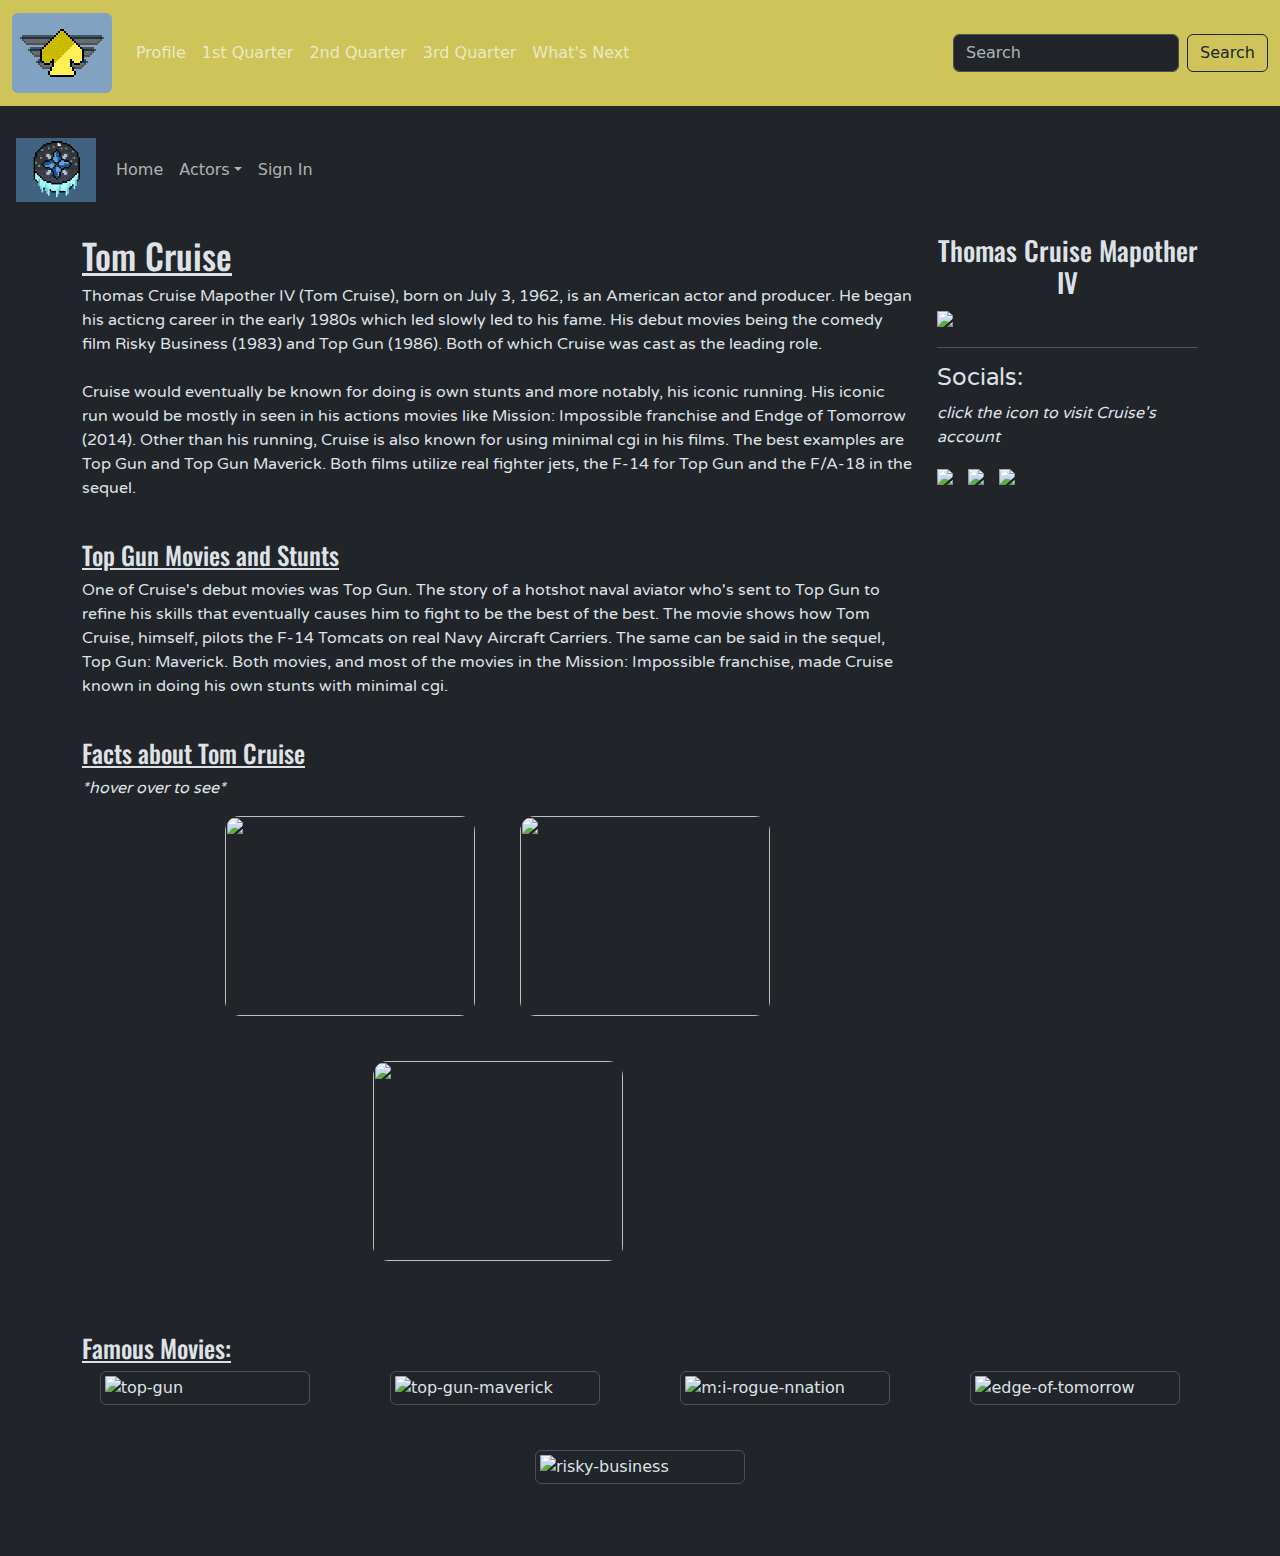
==== cruise.html @ a8693586 "update index.html" ====
<!DOCTYPE html>
<html data-bs-theme="dark">
  <head>
    <meta charset="utf-8" />
    <meta name="viewport" content="width=device-width, initial-scale=1" />

    <!--css-->
    <link rel="stylesheet" type="text/css" href="styles-cruise.css" />

    <!-- bootstrap -->
    <link
      href="https://cdn.jsdelivr.net/npm/bootstrap@5.3.2/dist/css/bootstrap.min.css"
      rel="stylesheet"
    />

    <!-- javascript -->
    <script
      src="https://cdn.jsdelivr.net/npm/bootstrap@5.3.3/dist/js/bootstrap.bundle.min.js"
      integrity="sha384-YvpcrYf0tY3lHB60NNkmXc5s9fDVZLESaAA55NDzOxhy9GkcIdslK1eN7N6jIeHz"
      crossorigin="anonymous"
    ></script>

    <!--varela round-->
    <link rel="preconnect" href="https://fonts.googleapis.com" />
    <link rel="preconnect" href="https://fonts.gstatic.com" crossorigin />
    <link
      href="https://fonts.googleapis.com/css2?family=Varela+Round&display=swap"
      rel="stylesheet"
    />

    <!--oswald-->
    <link rel="preconnect" href="https://fonts.googleapis.com" />
    <link rel="preconnect" href="https://fonts.gstatic.com" crossorigin />
    <link
      href="https://fonts.googleapis.com/css2?family=Oswald:wght@200..700&family=Varela+Round&display=swap"
      rel="stylesheet"
    />

    <title>Tom Cruise</title>
  </head>
  <body>
    <div class="main">
      <div class="container-fluid navigation">
        <!--Q4 Header Code-->
        <nav class="navbar navbar-expand-xl">
          <a href="mainpage.html" class="navbar-brand">
            <img src="Bright Ace.png" width="100px" class="rounded" />
          </a>

          <ul class="navbar-nav">
            <li>
              <a class="nav-link" href="#">Profile</a>
            </li>

            <li class="nav-item">
              <a class="nav-link" href="page2.html">1st Quarter</a>
            </li>

            <li class="nav-item">
              <a class="nav-link" href="page3.html">2nd Quarter</a>
            </li>

            <li class="nav-item">
              <a class="nav-link" href="page4.html">3rd Quarter</a>
            </li>

            <li class="nav-item">
              <a class="nav-link" href="page5.html">What's Next</a>
            </li>
          </ul>

          <form class="d-flex search">
            <input class="form-control me-2" type="text" placeholder="Search" />
            <button type="button" class="btn btn-outline-dark">Search</button>
          </form>
        </nav>
      </div>

      <br />

      <div class="row">
        <div class="header col-xl-12 text-center"></div>
      </div>

      <nav class="navbar navbar-expand-sm">
        <a class="navbar-brand">
          <a href="page4.html"
            ><img src="Winter Light.png" id="brand" style="width: 80px"
          /></a>
        </a>

        <div class="container-fluid">
          <ul class="navbar-nav">
            <li class="nav-item">
              <a class="nav-link" href="page4.html">Home</a>
            </li>
            <li class="nav-item dropdown">
              <a
                class="nav-link dropdown-toggle"
                data-bs-toggle="dropdown"
                href="#"
                >Actors</a
              >
              <ul class="dropdown-menu">
                <li>
                  <a class="dropdown-item" href="depp.html">Johnny Depp</a>
                </li>
                <li>
                  <a class="dropdown-item" href="cruise.html">Tom Cruise</a>
                </li>
                <li>
                  <a class="dropdown-item" href="rdj.html">Robert Downey Jr.</a>
                </li>
              </ul>
            </li>

            <li class="nav-item">
              <a class="nav-link" href="sign-in.html">Sign In</a>
            </li>
          </ul>
        </div>
      </nav>
      <br />
      <div class="container">
        <div class="row">
          <div class="col-xl-9">
            <p class="h4" style="font-family: oswald; font-size: 35px">
              <u>Tom Cruise</u>
            </p>
            <p>
              Thomas Cruise Mapother IV (Tom Cruise), born on July 3, 1962, is
              an American actor and producer. He began his acticng career in the
              early 1980s which led slowly led to his fame. His debut movies
              being the comedy film Risky Business (1983) and Top Gun (1986).
              Both of which Cruise was cast as the leading role.<br /><br />Cruise
              would eventually be known for doing is own stunts and more
              notably, his iconic running. His iconic run would be mostly in
              seen in his actions movies like Mission: Impossible franchise and
              Endge of Tomorrow (2014). Other than his running, Cruise is also
              known for using minimal cgi in his films. The best examples are
              Top Gun and Top Gun Maverick. Both films utilize real fighter
              jets, the F-14 for Top Gun and the F/A-18 in the sequel.
            </p>

            <br />

            <p class="h5" style="font-family: oswald; font-size: 25px">
              <u>Top Gun Movies and Stunts</u>
            </p>
            <p>
              One of Cruise's debut movies was Top Gun. The story of a hotshot
              naval aviator who's sent to Top Gun to refine his skills that
              eventually causes him to fight to be the best of the best. The
              movie shows how Tom Cruise, himself, pilots the F-14 Tomcats on
              real Navy Aircraft Carriers. The same can be said in the sequel,
              Top Gun: Maverick. Both movies, and most of the movies in the
              Mission: Impossible franchise, made Cruise known in doing his own
              stunts with minimal cgi.
            </p>

            <br />

            <p class="h5" style="font-family: oswald; font-size: 25px">
              <u>Facts about Tom Cruise</u>
            </p>
            <p><em>*hover over to see*</em></p>

            <div class="flex">
              <div class="content">
                <img
                  src="https://i.pinimg.com/1200x/43/fe/46/43fe46d28e1eea591d05dc1b6ebb8c67.jpg"
                  class="facts"
                />
                <div
                  class="overlay"
                  style="
                    background-image: url(https://static1.srcdn.com/wordpress/wp-content/uploads/2019/09/Top-Gun-Trailer-Glen-Powell-One.jpg);
                    background-size: cover;
                  "
                >
                  <br />
                  <div class="overlay-text text-center" style="color: white">
                    <p>
                      Top Gun: Maverick is Tom Cruise’s highest-grossing film,
                      surpassing $1 billion at the box office. The film is
                      Paramount’s second domestic highest-grossing film,
                      following Titanic.
                    </p>
                  </div>
                </div>
              </div>

              <div class="content">
                <img
                  src="https://i.pinimg.com/1200x/43/fe/46/43fe46d28e1eea591d05dc1b6ebb8c67.jpg"
                  class="facts"
                />
                <div
                  class="overlay"
                  style="
                    background-image: url(https://prd-rteditorial.s3.us-west-2.amazonaws.com/wp-content/uploads/2023/07/05111225/Mission_Impossible_Dead_Reckoning_Part_One_First_Reviews-Rep.jpg);
                    background-size: cover;
                  "
                >
                  <br />
                  <div class="overlay-text text-center" style="color: white">
                    <p>
                      In 2018, Rotten Tomatoes calculated that, on average,
                      films where Cruise runs more distance on screen do better
                      critically and commercially.
                    </p>
                  </div>
                </div>
              </div>

              <div class="content">
                <img
                  src="https://i.pinimg.com/1200x/43/fe/46/43fe46d28e1eea591d05dc1b6ebb8c67.jpg"
                  class="facts"
                />
                <div
                  class="overlay"
                  style="
                    background-image: url(https://likeafilmstar.com/wp-content/uploads/2014/10/tom-cruise-risky-business-sunglasses3.png);
                    background-size: cover;
                  "
                >
                  <br />
                  <div class="overlay-text text-center" style="color: white">
                    <p>
                      Cruise managed to save Ray-Ban Sunglasses. After wearing
                      their sunglasses in his iconic roles Risky Business and
                      Top Gun, sales shot up- and even more with Top Gun.
                    </p>
                  </div>
                </div>
              </div>
            </div>

            <br /><br /><br />
          </div>

          <div class="col-xl-3">
            <p
              class="h4 text-center"
              style="font-family: oswald; font-size: 27px"
            >
              Thomas Cruise Mapother IV
            </p>
            <img
              src="https://upload.wikimedia.org/wikipedia/commons/thumb/3/33/Tom_Cruise_by_Gage_Skidmore_2.jpg/800px-Tom_Cruise_by_Gage_Skidmore_2.jpg"
              width="300px"
            />
            <hr />
            <p class="h4">Socials:</p>
            <p><em>click the icon to visit Cruise's account</em></p>
            <a href="https://www.instagram.com/tomcruise/?hl=en"
              ><img
                src="https://cdn4.iconfinder.com/data/icons/social-messaging-ui-color-shapes-2-free/128/social-instagram-new-square2-512.png"
                width="80"
                style="padding-right: 10px"
            /></a>

            <a href="https://www.facebook.com/officialtomcruise/"
              ><img
                src="https://upload.wikimedia.org/wikipedia/commons/c/cd/Facebook_logo_%28square%29.png"
                width="80"
                style="padding-right: 10px"
            /></a>

            <a href="https://www.tiktok.com/@tomcruise?lang=en"
              ><img
                src="https://i.pinimg.com/564x/80/3c/e4/803ce4805ba7df5322d2bc88c1f2f68e.jpg"
                width="80"
                style="padding-right: 10px"
            /></a>
          </div>

          <p class="h5" style="font-family: oswald; font-size: 25px">
            <u>Famous Movies:</u>
          </p>
          <div class="movies">
            <img
              src="https://upload.wikimedia.org/wikipedia/en/thumb/4/46/Top_Gun_Movie.jpg/220px-Top_Gun_Movie.jpg"
              class="img-thumbnail mx-auto d-block"
              width="210px"
              alt="top-gun"
            />
            <img
              src="https://upload.wikimedia.org/wikipedia/en/thumb/1/13/Top_Gun_Maverick_Poster.jpg/220px-Top_Gun_Maverick_Poster.jpg"
              class="img-thumbnail mx-auto d-block"
              width="210px"
              alt="top-gun-maverick"
            />
            <img
              src="https://upload.wikimedia.org/wikipedia/en/f/fb/Mission_Impossible_Rogue_Nation_poster.jpg"
              class="img-thumbnail mx-auto d-block"
              width="210px"
              alt="m:i-rogue-nnation"
            />
            <img
              src="https://upload.wikimedia.org/wikipedia/en/f/f9/Edge_of_Tomorrow_Poster.jpg"
              class="img-thumbnail mx-auto d-block"
              width="210px"
              alt="edge-of-tomorrow"
            />
            <img
              src="https://upload.wikimedia.org/wikipedia/en/thumb/3/33/Risky_Business.jpg/220px-Risky_Business.jpg"
              class="img-thumbnail mx-auto d-block"
              width="210px"
              alt="risky-business"
            />
          </div>
        </div>
        <br /><br /><br />
      </div>
    </div>
  </body>
</html>
---- styles-cruise.css ----
.navigation {
  background-color: rgb(206, 196, 90);
}

.nav-link- {
  color: white;
}

.search {
  margin-left: auto;
}

.overlay {
  position: absolute;
  top: 100%;
  left: 0%;
  width: 100%;
  height: 100%;
  border-radius: 15px;
  transition: top 0.5s ease;
}

.overlay-text {
  padding: 20px;
  top: -15%;
  position: relative;
}

.content {
  position: relative;
  width: 250px;
  height: 200px;
  overflow: hidden;
}
.facts {
  width: 100%;
  height: 100%;
  object-fit: cover;
  border-radius: 15px;
}

.img-facts {
  width: 100%;
  height: 100%;
  object-fit: cover;
  border-radius: 15px;
}

.content:hover .overlay {
  top: 0;
}

.flex,
.movies {
  display: flex;
  flex-wrap: wrap;
  gap: 45px;
  justify-content: center;
}

body {
  background-image: url(https://render.fineartamerica.com/images/images-profile-flow/400/images/artworkimages/mediumlarge/3/1-super-hornet-airpower-art.jpg);
  background-size: cover;
  background-attachment: fixed;
}

p {
  font-family: varela round;
  font-size: 16px;
}
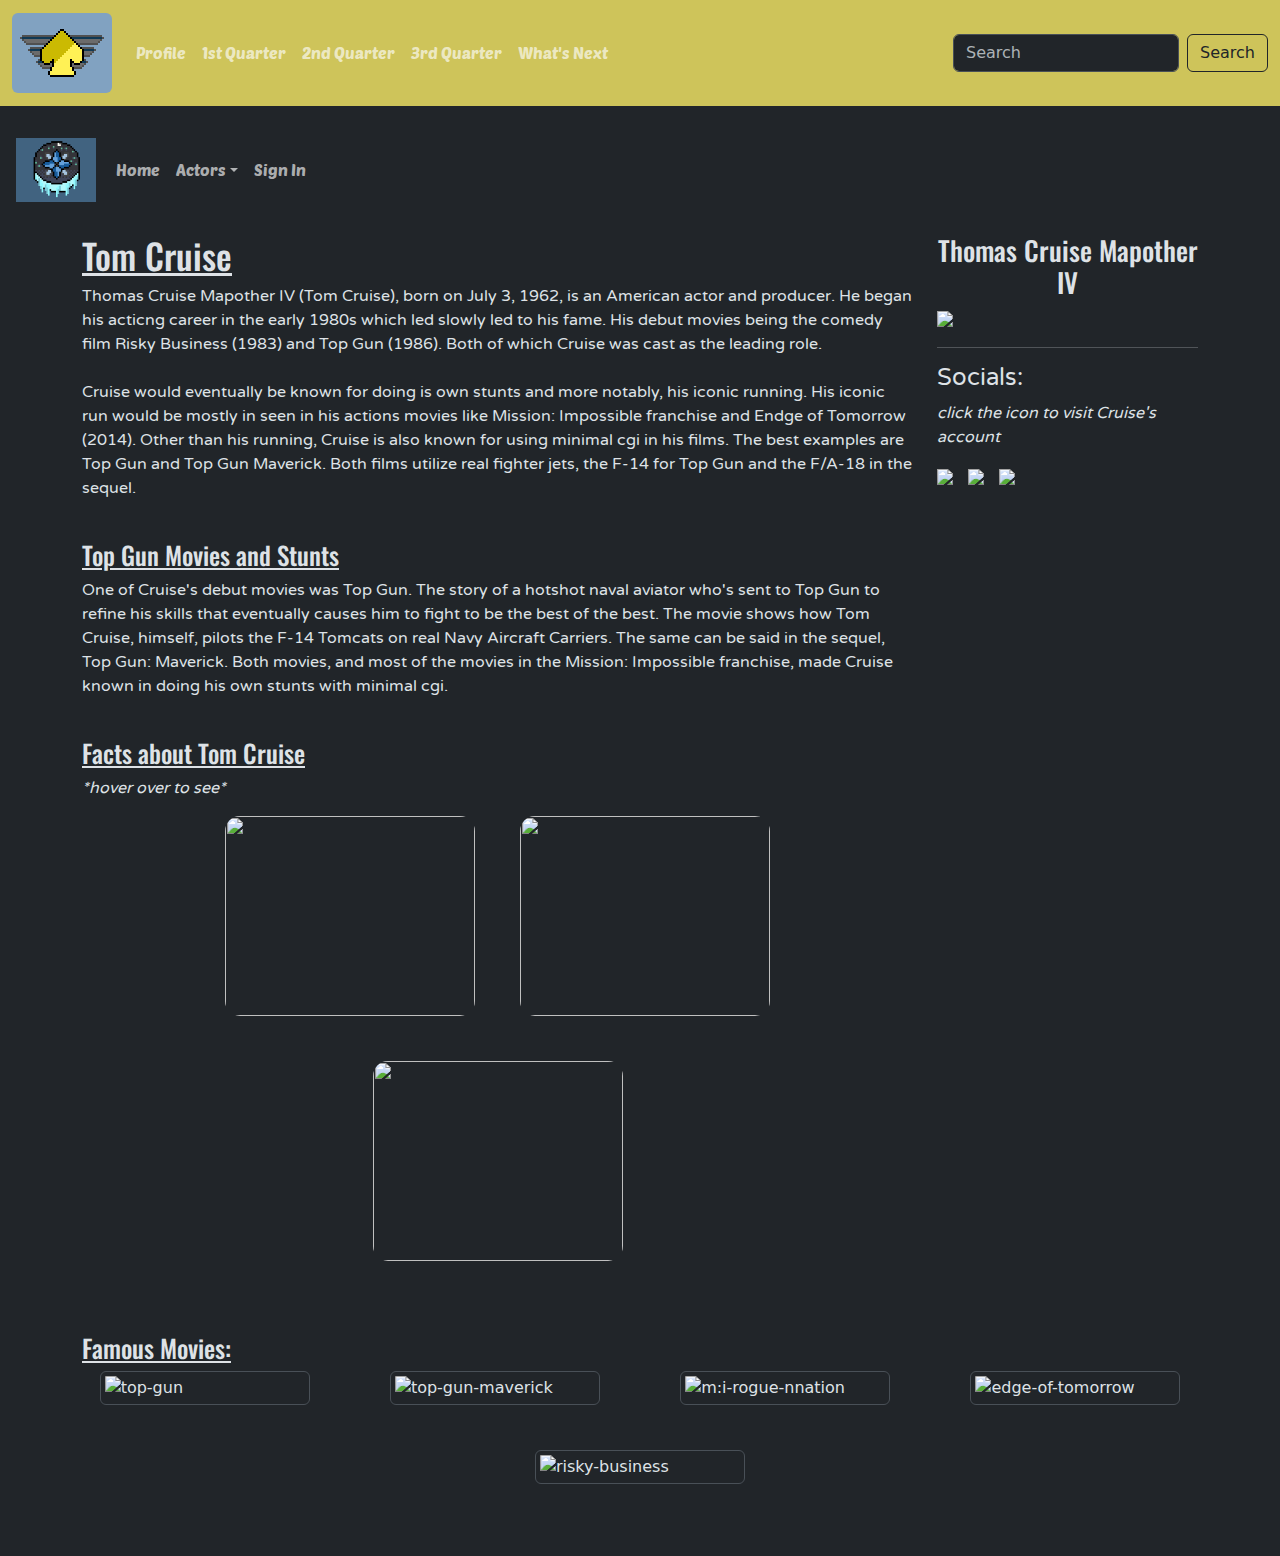
==== commit d16b4e93: "Update 3.0" ====
--- a/cruise.html
+++ b/cruise.html
@@ -28,6 +28,14 @@
       rel="stylesheet"
     />
 
+    <!-- Poetsen One -->
+    <link rel="preconnect" href="https://fonts.googleapis.com" />
+    <link rel="preconnect" href="https://fonts.gstatic.com" crossorigin />
+    <link
+      href="https://fonts.googleapis.com/css2?family=Poetsen+One&display=swap"
+      rel="stylesheet"
+    />
+
     <!--oswald-->
     <link rel="preconnect" href="https://fonts.googleapis.com" />
     <link rel="preconnect" href="https://fonts.gstatic.com" crossorigin />
@@ -41,31 +49,30 @@
   <body>
     <div class="main">
       <div class="container-fluid navigation">
-        <!--Q4 Header Code-->
         <nav class="navbar navbar-expand-xl">
-          <a href="mainpage.html" class="navbar-brand">
+          <a class="navbar-brand">
             <img src="Bright Ace.png" width="100px" class="rounded" />
           </a>
 
           <ul class="navbar-nav">
             <li>
-              <a class="nav-link" href="#">Profile</a>
-            </li>
-
-            <li class="nav-item">
-              <a class="nav-link" href="page2.html">1st Quarter</a>
-            </li>
-
-            <li class="nav-item">
-              <a class="nav-link" href="page3.html">2nd Quarter</a>
-            </li>
-
-            <li class="nav-item">
-              <a class="nav-link" href="page4.html">3rd Quarter</a>
-            </li>
-
-            <li class="nav-item">
-              <a class="nav-link" href="page5.html">What's Next</a>
+              <a class="nav-link" id="prof">Profile</a>
+            </li>
+
+            <li class="nav-item">
+              <a class="nav-link" id="1st">1st Quarter</a>
+            </li>
+
+            <li class="nav-item">
+              <a class="nav-link" id="2nd">2nd Quarter</a>
+            </li>
+
+            <li class="nav-item">
+              <a class="nav-link" id="3rd">3rd Quarter</a>
+            </li>
+
+            <li class="nav-item">
+              <a class="nav-link" id="4th">What's Next</a>
             </li>
           </ul>
 
@@ -76,6 +83,37 @@
         </nav>
       </div>
 
+      <script>
+        let profile = "mainpage.html"; //replaces href of the bootstrap code
+        document.getElementById("prof").onclick = function () {
+          //gets the element via id
+          window.location.replace(profile); //function allows the variable be replaced with the new window link
+        };
+
+        let quarter1 = "page2.html"; //replaces href of the bootstrap code
+        document.getElementById("1st").onclick = function () {
+          //gets the element via id
+          window.location.replace(quarter1); //function allows the variable be replaced with the new window link
+        };
+
+        let quarter2 = "page3.html"; //replaces href of the bootstrap code
+        document.getElementById("2nd").onclick = function () {
+          //gets the element via id
+          window.location.replace(quarter2); //function allows the variable be replaced with the new window link
+        };
+
+        let quarter3 = "page4.html"; //replaces href of the bootstrap code
+        document.getElementById("3rd").onclick = function () {
+          //gets the element via id
+          window.location.replace(quarter3); //function allows the variable be replaced with the new window link
+        };
+
+        let whats_next = "page5.html"; //replaces href of the bootstrap code
+        document.getElementById("4th").onclick = function () {
+          //gets the element via id
+          window.location.replace(whats_next); //function allows the variable be replaced with the new window link
+        };
+      </script>
       <br />
 
       <div class="row">
--- a/styles-cruise.css
+++ b/styles-cruise.css
@@ -2,10 +2,10 @@
   background-color: rgb(206, 196, 90);
 }
 
-.nav-link- {
+.nav-link {
   color: white;
+  font-family: Poetsen One;
 }
-
 .search {
   margin-left: auto;
 }
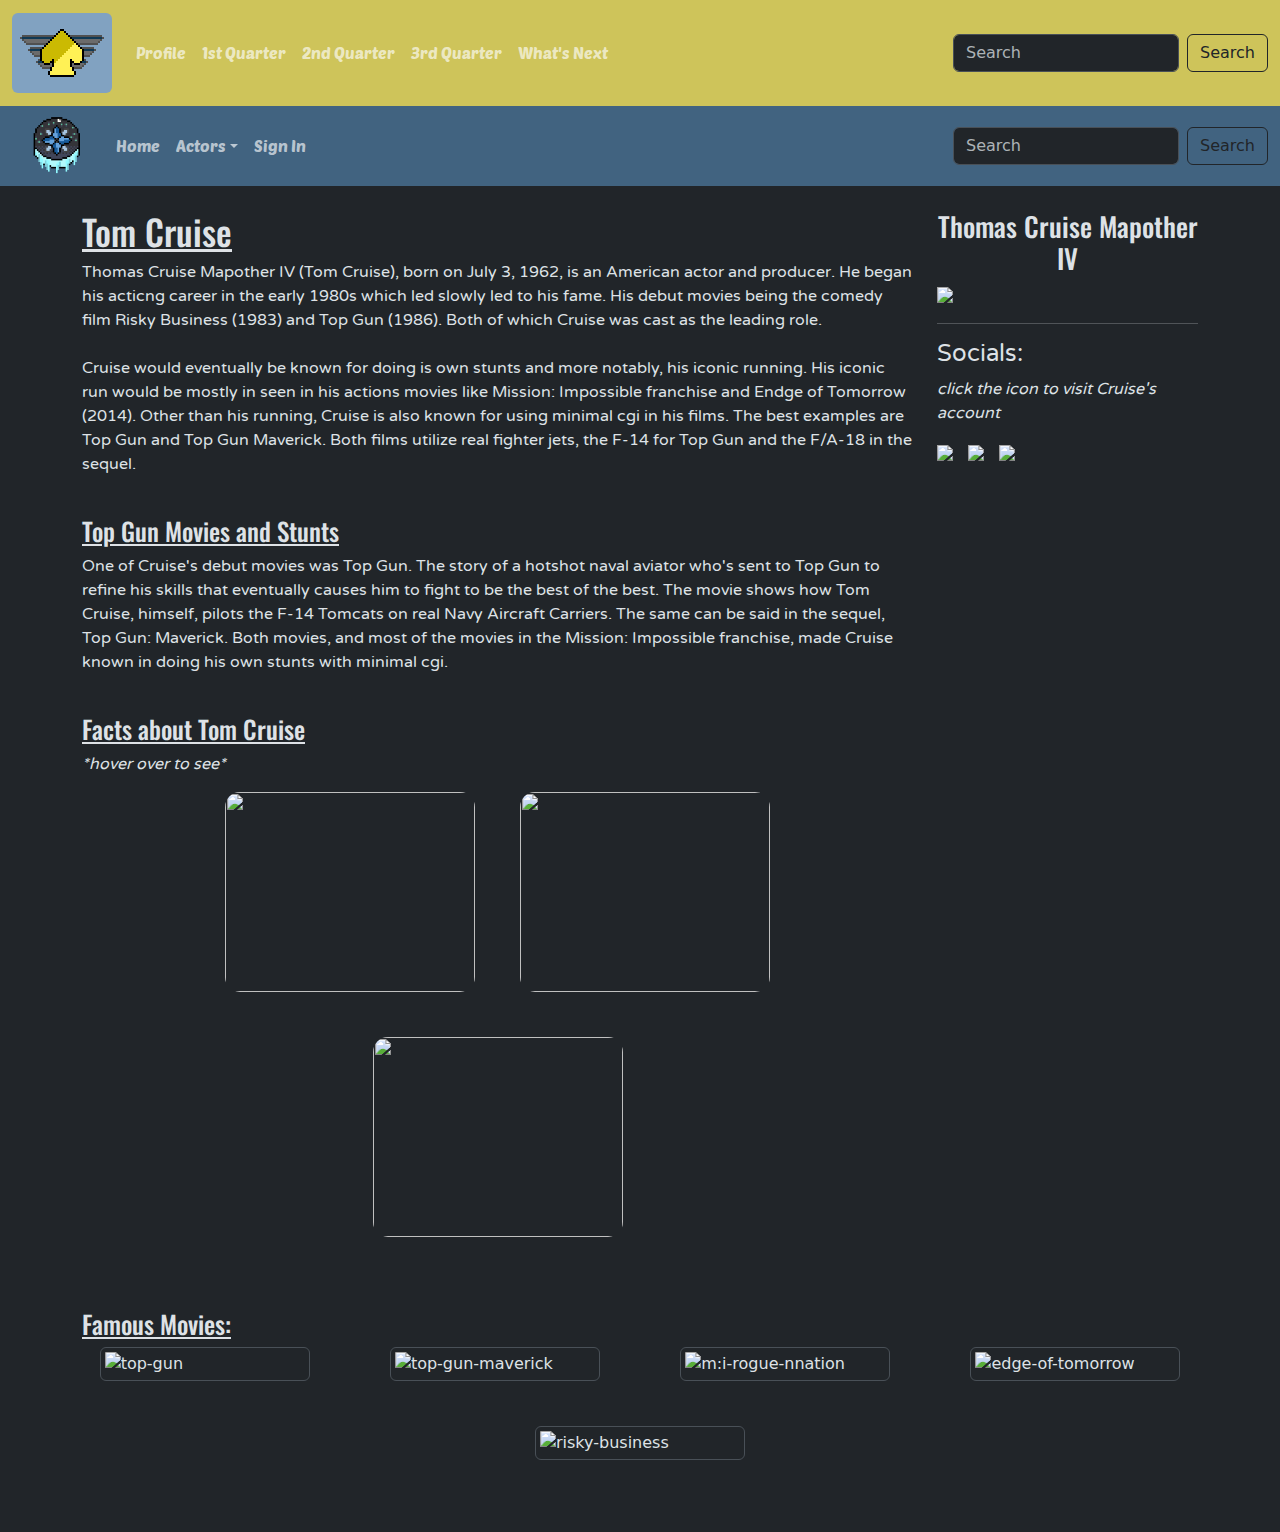
==== commit 95c5bc92: "Update 5.0" ====
--- a/cruise.html
+++ b/cruise.html
@@ -6,6 +6,9 @@
 
     <!--css-->
     <link rel="stylesheet" type="text/css" href="styles-cruise.css" />
+
+    <!-- tab icon -->
+    <link rel="icon" type="image/x-icon" href="snoopy-icon.png" />
 
     <!-- bootstrap -->
     <link
@@ -50,7 +53,7 @@
     <div class="main">
       <div class="container-fluid navigation">
         <nav class="navbar navbar-expand-xl">
-          <a class="navbar-brand">
+          <a href="mainpage.html" class="navbar-brand">
             <img src="Bright Ace.png" width="100px" class="rounded" />
           </a>
 
@@ -114,50 +117,62 @@
           window.location.replace(whats_next); //function allows the variable be replaced with the new window link
         };
       </script>
-      <br />
 
       <div class="row">
         <div class="header col-xl-12 text-center"></div>
       </div>
 
-      <nav class="navbar navbar-expand-sm">
-        <a class="navbar-brand">
-          <a href="page4.html"
-            ><img src="Winter Light.png" id="brand" style="width: 80px"
-          /></a>
-        </a>
-
-        <div class="container-fluid">
-          <ul class="navbar-nav">
-            <li class="nav-item">
-              <a class="nav-link" href="page4.html">Home</a>
-            </li>
-            <li class="nav-item dropdown">
-              <a
-                class="nav-link dropdown-toggle"
-                data-bs-toggle="dropdown"
-                href="#"
-                >Actors</a
-              >
-              <ul class="dropdown-menu">
-                <li>
-                  <a class="dropdown-item" href="depp.html">Johnny Depp</a>
-                </li>
-                <li>
-                  <a class="dropdown-item" href="cruise.html">Tom Cruise</a>
-                </li>
-                <li>
-                  <a class="dropdown-item" href="rdj.html">Robert Downey Jr.</a>
-                </li>
-              </ul>
-            </li>
-
-            <li class="nav-item">
-              <a class="nav-link" href="sign-in.html">Sign In</a>
-            </li>
-          </ul>
-        </div>
-      </nav>
+      <div class="wint-navigation">
+        <nav class="navbar navbar-expand-sm">
+          <a class="navbar-brand">
+            <a href="page4.html"
+              ><img src="Winter Light.png" id="brand" style="width: 80px"
+            /></a>
+          </a>
+
+          <div class="container-fluid">
+            <ul class="navbar-nav">
+              <li class="nav-item">
+                <a class="nav-link" href="page4.html">Home</a>
+              </li>
+              <li class="nav-item dropdown">
+                <a
+                  class="nav-link dropdown-toggle"
+                  data-bs-toggle="dropdown"
+                  href="#"
+                  >Actors</a
+                >
+                <ul class="dropdown-menu">
+                  <li>
+                    <a class="dropdown-item" href="depp.html">Johnny Depp</a>
+                  </li>
+                  <li>
+                    <a class="dropdown-item" href="cruise.html">Tom Cruise</a>
+                  </li>
+                  <li>
+                    <a class="dropdown-item" href="rdj.html"
+                      >Robert Downey Jr.</a
+                    >
+                  </li>
+                </ul>
+              </li>
+
+              <li class="nav-item">
+                <a class="nav-link" href="sign-in.html">Sign In</a>
+              </li>
+            </ul>
+
+            <form class="d-flex search">
+              <input
+                class="form-control me-2"
+                type="text"
+                placeholder="Search"
+              />
+              <button type="button" class="btn btn-outline-dark">Search</button>
+            </form>
+          </div>
+        </nav>
+      </div>
       <br />
       <div class="container">
         <div class="row">
--- a/styles-cruise.css
+++ b/styles-cruise.css
@@ -8,6 +8,10 @@
 }
 .search {
   margin-left: auto;
+}
+
+.wint-navigation {
+  background-color: #416380ff;
 }
 
 .overlay {
